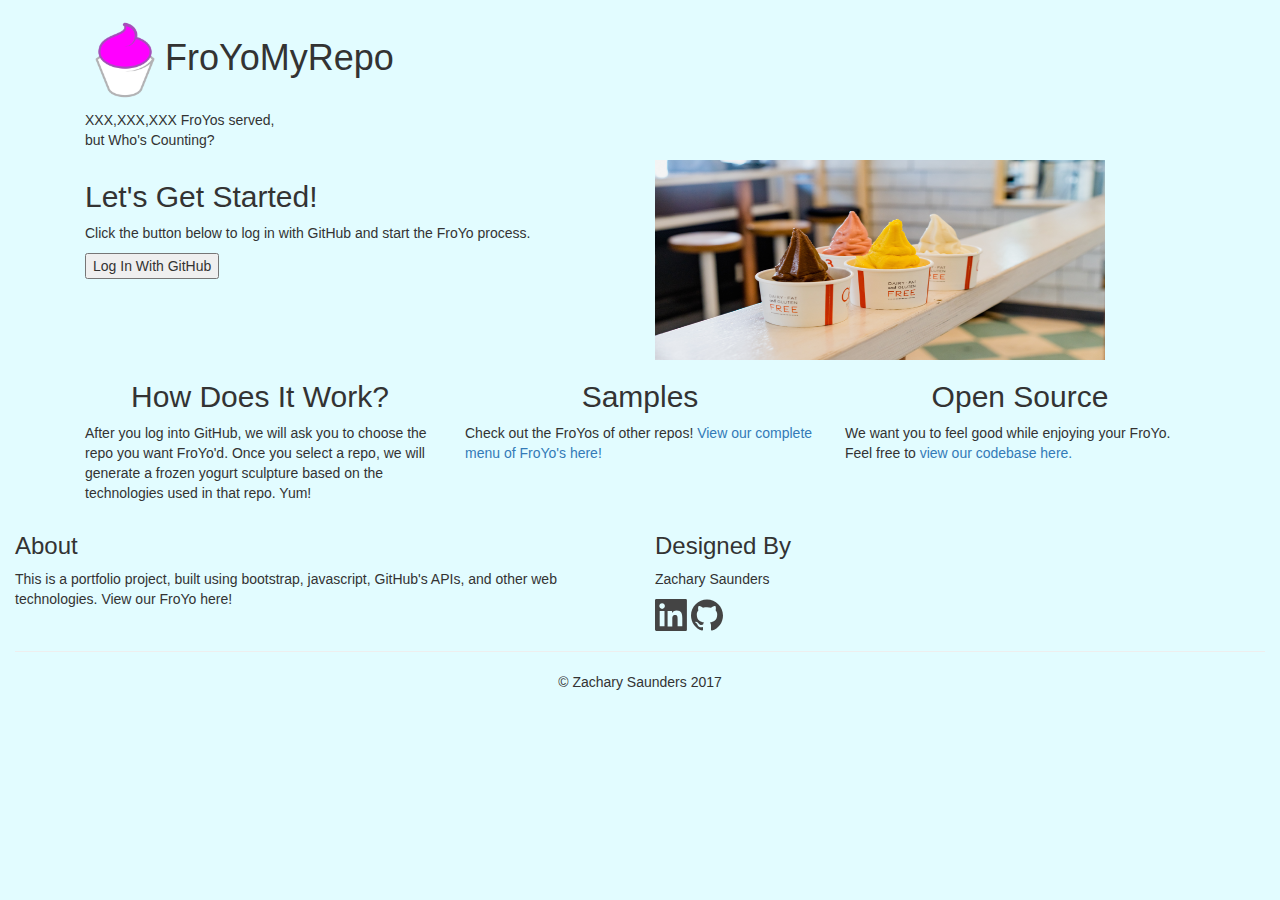
==== html/index.html @ 4bd0709f "MVP- Added Bootstrap and Beginning HTML/CSS" ====
<!DOCTYPE html>
<html lang="en">
  <head>
    <meta charset="UTF-8">
    <title>FroYoMyRepo</title>
    <link href="../css/bootstrap/bootstrap.css" rel="stylesheet">
    <link href="../css/style.css" rel="stylesheet">
  </head>

  <body>
    <div class="container">
      <div class="col-md-12">
        <h1><img src="../imgs/logo.ico" alt="FroYoMyRepo" height="80" width="80">FroYoMyRepo</h1>
      </div>
      <div class= "col-md-12">
        <p> XXX,XXX,XXX FroYos served,<br>but Who's Counting?</p>
      </div>
      <div class="col-md-6">
        <h2> Let's Get Started! </h2>
          <p> Click the button below to log in with GitHub and start the FroYo process.</p>
          <button type="button">Log In With GitHub</button>
      </div>
      <div class="col-md-6">
        <img src="../imgs/FroYoOnCounter.jpg" alt="FroYo!" height="200" width="450">
      </div>
      <div class="col-md-4">
        <h2 class="text-center"> How Does It Work? </h2>
          <p> After you log into GitHub, we will ask you to choose the repo you want FroYo'd. Once you select a repo, we will generate a frozen yogurt sculpture based on the technologies used in that repo. Yum!</p>
      </div>
      <div class="col-md-4">
        <h2 class="text-center"> Samples </h2>
        <p> Check out the FroYos of other repos! <a href ="menu.html">View our complete menu of FroYo's here! </a></p>
      </div>
      <div class="col-md-4">
        <h2 class="text-center"> Open Source </h2>
          <p> We want you to feel good while enjoying your FroYo. Feel free to <a href= "https://github.com/ZacharyDavidSaunders/FroYoMyRepo">view our codebase here.</a> </p>
      </div>
    </div>

    <div class="container.fluid footer">
      <div class="col-md-6">
        <h3>About</h3>
        <p>This is a portfolio project, built using bootstrap, javascript, GitHub's APIs, and other web technologies. View our FroYo here!</p>
      </div>
      <div class="col-md-6">
        <h3>Designed By</h3>
        <p>Zachary Saunders</p>
        <a href="https://www.linkedin.com/in/zacharydavidsaunders/" target="_blank"><img src="../imgs/linkedinLogo.svg" alt="Zachary Saunders' Linkedin profile"></a>
        <a href="https://github.com/ZacharyDavidSaunders" target="_blank"><img src="../imgs/githubLogo.svg" alt="Zachary Saunders' GitHub profile"></a>
      </div>
      <div class="col-md-12">
        <hr>
        <p class="text-center">&copy; Zachary Saunders 2017</p>
      </div>
    </div>
    <script src="https://ajax.googleapis.com/ajax/libs/jquery/3.2.1/jquery.min.js"></script>
    <script src="../js/bootstrap.js"></script>
  </body>
</html>
---- css/style.css ----
body {
  background-color: #E2FCFF;
}

.footer {
  background-color: #3B404C;
}
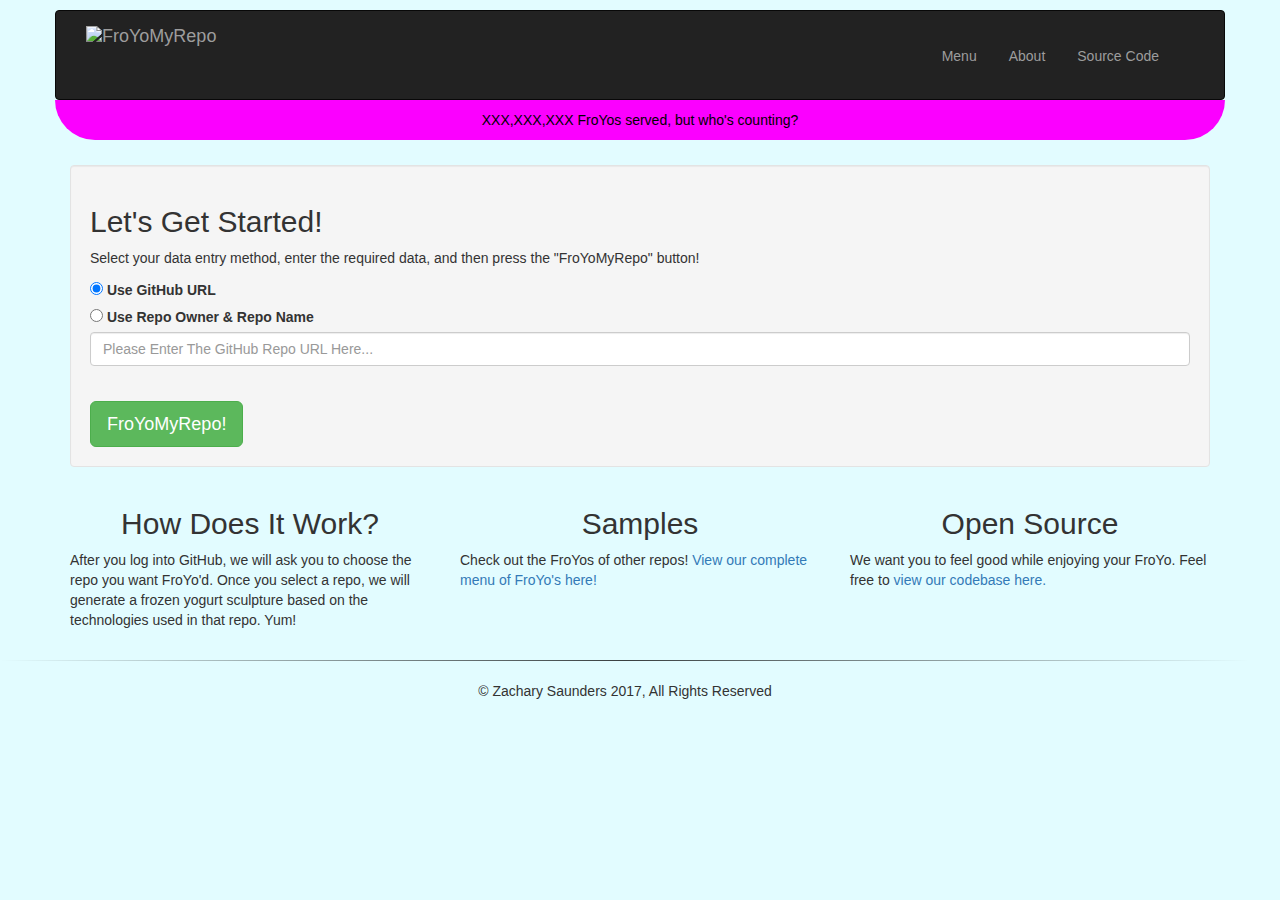
==== commit 3f164624: "MVP-Succesfully Built Basic API Connection" ====
--- a/html/index.html
+++ b/html/index.html
@@ -3,57 +3,68 @@
   <head>
     <meta charset="UTF-8">
     <title>FroYoMyRepo</title>
+    <link rel="icon" href="../imgs/favicon.ico" type="image/x-icon"/>
     <link href="../css/bootstrap/bootstrap.css" rel="stylesheet">
     <link href="../css/style.css" rel="stylesheet">
   </head>
 
   <body>
-    <div class="container">
-      <div class="col-md-12">
-        <h1><img src="../imgs/logo.ico" alt="FroYoMyRepo" height="80" width="80">FroYoMyRepo</h1>
+    <div class="container navbar navbar-inverse">
+        <a href='.' class="navbar-brand navbarItems">
+          <img src="../imgs/logo-white.psd" alt="FroYoMyRepo" height="60" width="200">
+        </a>
+        <ul class="nav nav-pills navbar-nav navbar-right navbarItems">
+          <li><a href="menu.html">Menu</a></li>
+          <li><a href="about.html">About</a></li>
+          <li><a href="https://github.com/ZacharyDavidSaunders/FroYoMyRepo" target="_blank">Source Code</a></li>
+        </ul>
+    </div>
+    <div class= "container">
+      <div class= "col-md-12 row" id="counterContainer">
+        <p class= "text-center" id="counter"> XXX,XXX,XXX FroYos served, but who's counting?</p>
       </div>
-      <div class= "col-md-12">
-        <p> XXX,XXX,XXX FroYos served,<br>but Who's Counting?</p>
+      <div class="col-md-12 well underCounter">
+        <h2> Let's Get Started! </h2>
+          <p> Select your data entry method, enter the required data, and then press the "FroYoMyRepo" button!</p>
+          <label><input type="radio" name="inputMethod" checked onclick="useInputMethod1();" id="inputMethod1"> Use GitHub URL</label>
+          <br>
+          <label><input type="radio" name="inputMethod" onclick="useInputMethod2();" id="inputMethod2"> Use Repo Owner &amp; Repo Name</label>
+          <input type="text" class="form-control inputMethod2" id="repoOwner" placeholder="Please Enter The Owner Of The Repo Here...">
+          <input type="text" class="form-control inputMethod2" id="repoName" placeholder="Please Enter Repo Name Here...">
+          <input type="url" class="form-control inputMethod1" id="repoUrl" placeholder="Please Enter The GitHub Repo URL Here...">
+          <br>
+          <button class='btn btn-lg btn-success' type="button" onclick="displayFroYo();">FroYoMyRepo!</button>
+          <div class="alert alert-danger">
+            <p><strong>Whoops!</strong> Your input is invalid. Please try again!</p>
+          </div>
       </div>
-      <div class="col-md-6">
-        <h2> Let's Get Started! </h2>
-          <p> Click the button below to log in with GitHub and start the FroYo process.</p>
-          <button type="button">Log In With GitHub</button>
+      <div class="row">
+        <div class="col-md-4 col-md-offset-4 row" id="canvasDiv">
+          <canvas id="canvas" width="350px" height="600px"></canvas>
+        </div>
       </div>
-      <div class="col-md-6">
-        <img src="../imgs/FroYoOnCounter.jpg" alt="FroYo!" height="200" width="450">
-      </div>
-      <div class="col-md-4">
-        <h2 class="text-center"> How Does It Work? </h2>
-          <p> After you log into GitHub, we will ask you to choose the repo you want FroYo'd. Once you select a repo, we will generate a frozen yogurt sculpture based on the technologies used in that repo. Yum!</p>
-      </div>
-      <div class="col-md-4">
-        <h2 class="text-center"> Samples </h2>
-        <p> Check out the FroYos of other repos! <a href ="menu.html">View our complete menu of FroYo's here! </a></p>
-      </div>
-      <div class="col-md-4">
-        <h2 class="text-center"> Open Source </h2>
-          <p> We want you to feel good while enjoying your FroYo. Feel free to <a href= "https://github.com/ZacharyDavidSaunders/FroYoMyRepo">view our codebase here.</a> </p>
+      <div class="row">
+        <div class="col-md-4">
+          <h2 class="text-center"> How Does It Work? </h2>
+            <p> After you log into GitHub, we will ask you to choose the repo you want FroYo'd. Once you select a repo, we will generate a frozen yogurt sculpture based on the technologies used in that repo. Yum!</p>
+        </div>
+        <div class="col-md-4">
+          <h2 class="text-center"> Samples </h2>
+          <p> Check out the FroYos of other repos! <a href ="menu.html">View our complete menu of FroYo's here! </a></p>
+        </div>
+        <div class="col-md-4">
+          <h2 class="text-center"> Open Source </h2>
+            <p> We want you to feel good while enjoying your FroYo. Feel free to <a href= "https://github.com/ZacharyDavidSaunders/FroYoMyRepo">view our codebase here.</a> </p>
+        </div>
       </div>
     </div>
-
-    <div class="container.fluid footer">
-      <div class="col-md-6">
-        <h3>About</h3>
-        <p>This is a portfolio project, built using bootstrap, javascript, GitHub's APIs, and other web technologies. View our FroYo here!</p>
-      </div>
-      <div class="col-md-6">
-        <h3>Designed By</h3>
-        <p>Zachary Saunders</p>
-        <a href="https://www.linkedin.com/in/zacharydavidsaunders/" target="_blank"><img src="../imgs/linkedinLogo.svg" alt="Zachary Saunders' Linkedin profile"></a>
-        <a href="https://github.com/ZacharyDavidSaunders" target="_blank"><img src="../imgs/githubLogo.svg" alt="Zachary Saunders' GitHub profile"></a>
-      </div>
-      <div class="col-md-12">
+      <div class="col-md-12 row">
         <hr>
-        <p class="text-center">&copy; Zachary Saunders 2017</p>
+        <p class="text-center"> &copy; Zachary Saunders 2017, All Rights Reserved</p>
       </div>
     </div>
     <script src="https://ajax.googleapis.com/ajax/libs/jquery/3.2.1/jquery.min.js"></script>
     <script src="../js/bootstrap.js"></script>
+    <script src="../js/script.js"></script>
   </body>
 </html>
--- a/css/style.css
+++ b/css/style.css
@@ -5,3 +5,77 @@
 .footer {
   background-color: #3B404C;
 }
+
+.navbar {
+  margin-top: 10px;
+  margin-bottom: 0px;
+  height : 90px;
+}
+
+.navbarItems {
+  display: inline-block;
+}
+
+.nav-pills {
+  padding-top: 20px;
+  padding-right: 50px;
+}
+
+.underCounter {
+  margin-top: 25px;
+}
+
+#counterContainer {
+  border-radius: 0px 0px 50px 50px;
+  display: absolute;
+  width: inherit;
+  height:100%;
+  background-color: #FB00FF;
+}
+
+#counter {
+  margin-top: 10px;
+  top: 40px;
+  left: 40px;
+  font-size: 1em;
+  color: black;
+}
+
+.btn-success{
+  margin-top: 15px;
+}
+
+#aboutContainer{
+  border-radius: 0px 0px 50px 50px;
+  background-color: #FF0084;
+}
+
+.socialLinks:hover{
+  filter: brightness(100);
+}
+
+#faceshot {
+  border-radius: 50%;
+  border: 2px solid;
+  border-color: white;
+}
+
+hr {
+  border: 0;
+  height: 1px;
+  background-image: linear-gradient(to right, rgba(0, 0, 0, 0), rgba(0, 0, 0, 0.75), rgba(0, 0, 0, 0));
+}
+
+.inputMethod2{
+  display: none;
+}
+
+.alert{
+  display: none;
+}
+
+#canvasDiv {
+  border: 5px double #000000;
+  display: none;
+  /*This ^ will be modified to be "display:inline" when the canvas is ready to be used!*/
+}
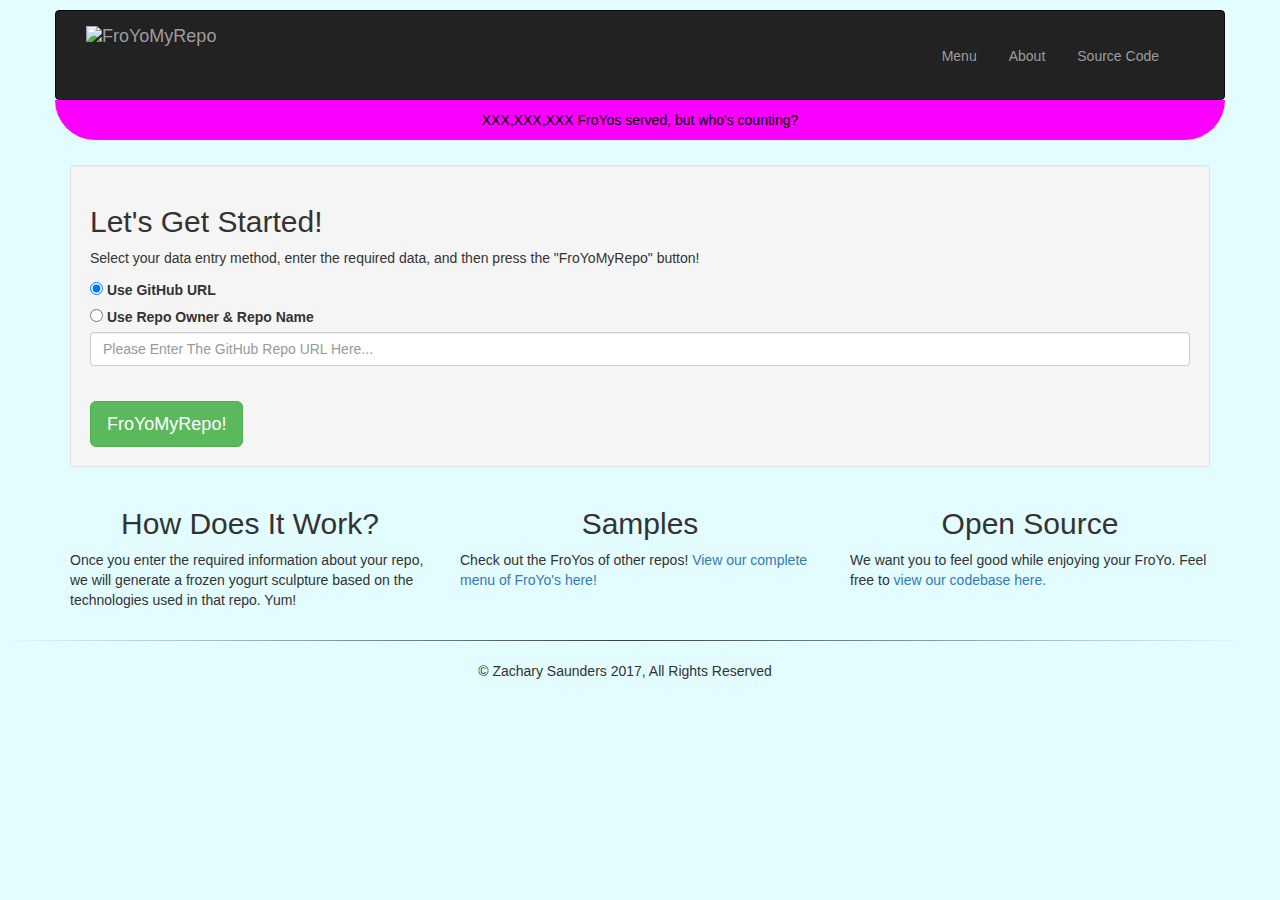
==== commit be4103de: "MVP-Added Alert System & Tweaked The Way The API Response Is Handled" ====
--- a/html/index.html
+++ b/html/index.html
@@ -29,13 +29,13 @@
           <label><input type="radio" name="inputMethod" checked onclick="useInputMethod1();" id="inputMethod1"> Use GitHub URL</label>
           <br>
           <label><input type="radio" name="inputMethod" onclick="useInputMethod2();" id="inputMethod2"> Use Repo Owner &amp; Repo Name</label>
-          <input type="text" class="form-control inputMethod2" id="repoOwner" placeholder="Please Enter The Owner Of The Repo Here...">
-          <input type="text" class="form-control inputMethod2" id="repoName" placeholder="Please Enter Repo Name Here...">
+          <input type="text" class="form-control inputMethod2" id="repoOwner" placeholder="Please Enter The Owner Of The Repo Here (Case Insensitive)...">
+          <input type="text" class="form-control inputMethod2" id="repoName" placeholder="Please Enter Repo Name Here (Case Insensitive)...">
           <input type="url" class="form-control inputMethod1" id="repoUrl" placeholder="Please Enter The GitHub Repo URL Here...">
           <br>
-          <button class='btn btn-lg btn-success' type="button" onclick="displayFroYo();">FroYoMyRepo!</button>
-          <div class="alert alert-danger">
-            <p><strong>Whoops!</strong> Your input is invalid. Please try again!</p>
+          <button class='btn btn-lg btn-success' type="button" onclick="froYoMyRepo();">FroYoMyRepo!</button>
+          <div class="col-md-12 alert alert-danger" id="alert">
+            <p><strong> Whoops! </strong> We were unable to locate that repo. Please verify that you entered the info correctly, and verify that the repo is public.</p>
           </div>
       </div>
       <div class="row">
@@ -46,7 +46,7 @@
       <div class="row">
         <div class="col-md-4">
           <h2 class="text-center"> How Does It Work? </h2>
-            <p> After you log into GitHub, we will ask you to choose the repo you want FroYo'd. Once you select a repo, we will generate a frozen yogurt sculpture based on the technologies used in that repo. Yum!</p>
+            <p> Once you enter the required information about your repo, we will generate a frozen yogurt sculpture based on the technologies used in that repo. Yum!</p>
         </div>
         <div class="col-md-4">
           <h2 class="text-center"> Samples </h2>
--- a/css/style.css
+++ b/css/style.css
@@ -70,7 +70,7 @@
   display: none;
 }
 
-.alert{
+#alert{
   display: none;
 }
 
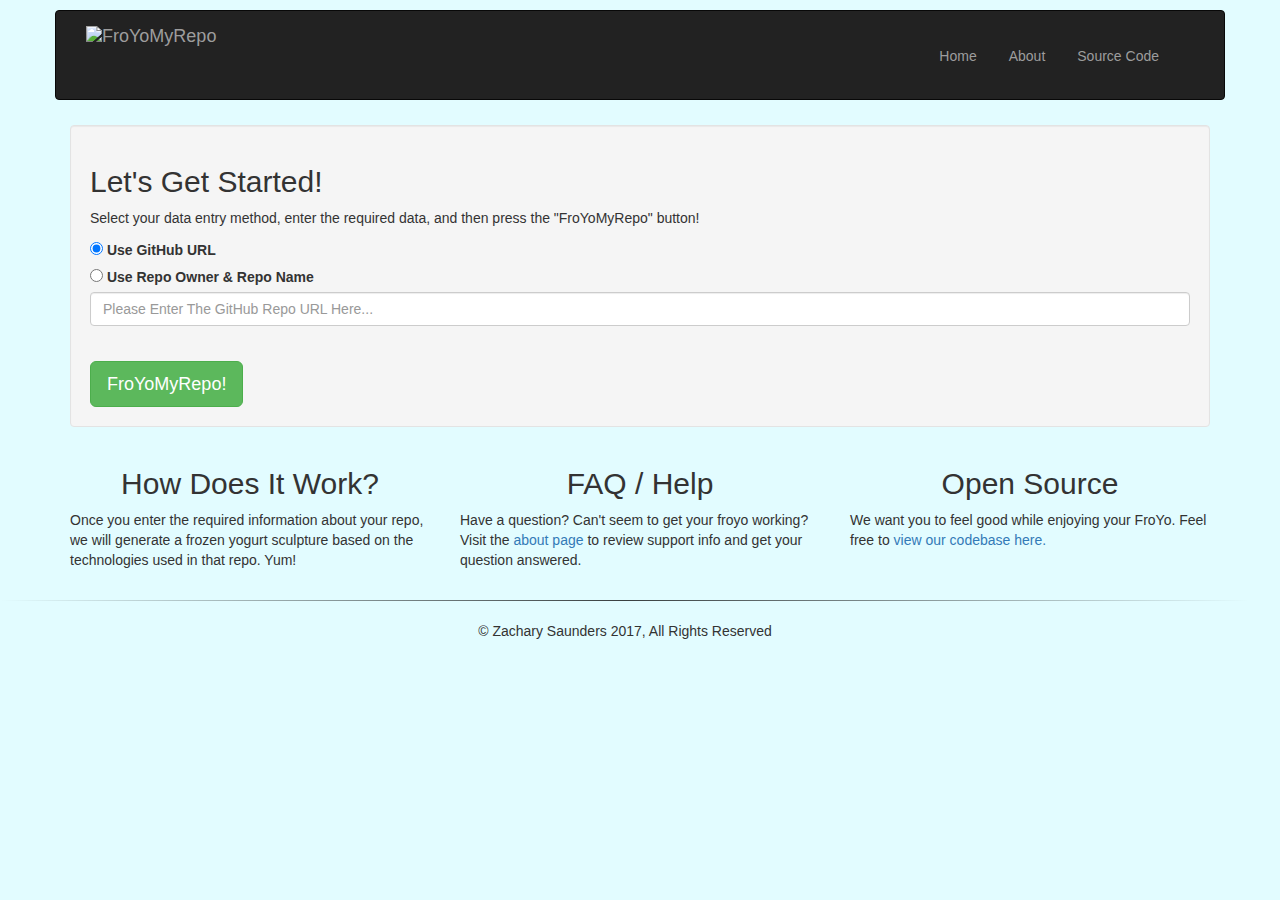
==== commit b785a2d1: "Removed Menu, Counter, & Added FAQs" ====
--- a/html/index.html
+++ b/html/index.html
@@ -14,16 +14,13 @@
           <img src="../imgs/logo-white.psd" alt="FroYoMyRepo" height="60" width="200">
         </a>
         <ul class="nav nav-pills navbar-nav navbar-right navbarItems">
-          <li><a href="menu.html">Menu</a></li>
+          <li><a href=".">Home</a></li></li>
           <li><a href="about.html">About</a></li>
           <li><a href="https://github.com/ZacharyDavidSaunders/FroYoMyRepo" target="_blank">Source Code</a></li>
         </ul>
     </div>
     <div class= "container">
-      <div class= "col-md-12 row" id="counterContainer">
-        <p class= "text-center" id="counter"> XXX,XXX,XXX FroYos served, but who's counting?</p>
-      </div>
-      <div class="col-md-12 well underCounter">
+      <div class="col-md-12 well core">
         <h2> Let's Get Started! </h2>
           <p> Select your data entry method, enter the required data, and then press the "FroYoMyRepo" button!</p>
           <label><input type="radio" name="inputMethod" checked onclick="useInputMethod1();" id="inputMethod1"> Use GitHub URL</label>
@@ -34,9 +31,6 @@
           <input type="url" class="form-control inputMethod1" id="repoUrl" placeholder="Please Enter The GitHub Repo URL Here...">
           <br>
           <button class='btn btn-lg btn-success' type="button" onclick="froYoMyRepo();">FroYoMyRepo!</button>
-          <div class="col-md-12 alert alert-danger" id="alert">
-            <p><strong> Whoops! </strong> We were unable to locate that repo. Please verify that you entered the info correctly, and verify that the repo is public.</p>
-          </div>
       </div>
       <div class="row">
         <div class="col-md-4 col-md-offset-4 row" id="canvasDiv">
@@ -49,8 +43,8 @@
             <p> Once you enter the required information about your repo, we will generate a frozen yogurt sculpture based on the technologies used in that repo. Yum!</p>
         </div>
         <div class="col-md-4">
-          <h2 class="text-center"> Samples </h2>
-          <p> Check out the FroYos of other repos! <a href ="menu.html">View our complete menu of FroYo's here! </a></p>
+          <h2 class="text-center"> FAQ / Help </h2>
+          <p> Have a question? Can't seem to get your froyo working? Visit the <a href ="about.html">about page</a> to review support info and get your question answered.</p>
         </div>
         <div class="col-md-4">
           <h2 class="text-center"> Open Source </h2>
--- a/css/style.css
+++ b/css/style.css
@@ -1,6 +1,16 @@
+/* All HTML element css: */
+
 body {
   background-color: #E2FCFF;
 }
+
+hr {
+  border: 0;
+  height: 1px;
+  background-image: linear-gradient(to right, rgba(0, 0, 0, 0), rgba(0, 0, 0, 0.75), rgba(0, 0, 0, 0));
+}
+
+/* Class css: */
 
 .footer {
   background-color: #3B404C;
@@ -21,53 +31,57 @@
   padding-right: 50px;
 }
 
-.underCounter {
-  margin-top: 25px;
+.question {
+  font-style: italic;
+  font-weight: 600;
 }
 
-#counterContainer {
-  border-radius: 0px 0px 50px 50px;
-  display: absolute;
-  width: inherit;
-  height:100%;
-  background-color: #FB00FF;
+.answer {
+  text-indent: 30px;
 }
 
-#counter {
-  margin-top: 10px;
-  top: 40px;
-  left: 40px;
-  font-size: 1em;
-  color: black;
+.core {
+  margin-top: 25px;
 }
 
 .btn-success{
   margin-top: 15px;
 }
 
-#aboutContainer{
-  border-radius: 0px 0px 50px 50px;
-  background-color: #FF0084;
+.inputMethod2{
+  display: none;
+}
+
+.socialLinks {
+  margin-top: 5px;
 }
 
 .socialLinks:hover{
   filter: brightness(100);
 }
 
+/* Id css: */
+
+#aboutContainer{
+  padding-bottom: 15px;
+  border-radius: 0px 0px 50px 50px;
+  background-color: #ffb1d9;
+  margin-bottom: -20px;
+  z-index: 0;
+}
+
+#faqsContainer{
+  padding-top: 15px;
+  padding-bottom: 25px;
+  border-radius: 0px 0px 50px 50px;
+  background-color: #ffffff;
+  z-index: -1;
+}
+
 #faceshot {
   border-radius: 50%;
   border: 2px solid;
   border-color: white;
-}
-
-hr {
-  border: 0;
-  height: 1px;
-  background-image: linear-gradient(to right, rgba(0, 0, 0, 0), rgba(0, 0, 0, 0.75), rgba(0, 0, 0, 0));
-}
-
-.inputMethod2{
-  display: none;
 }
 
 #alert{
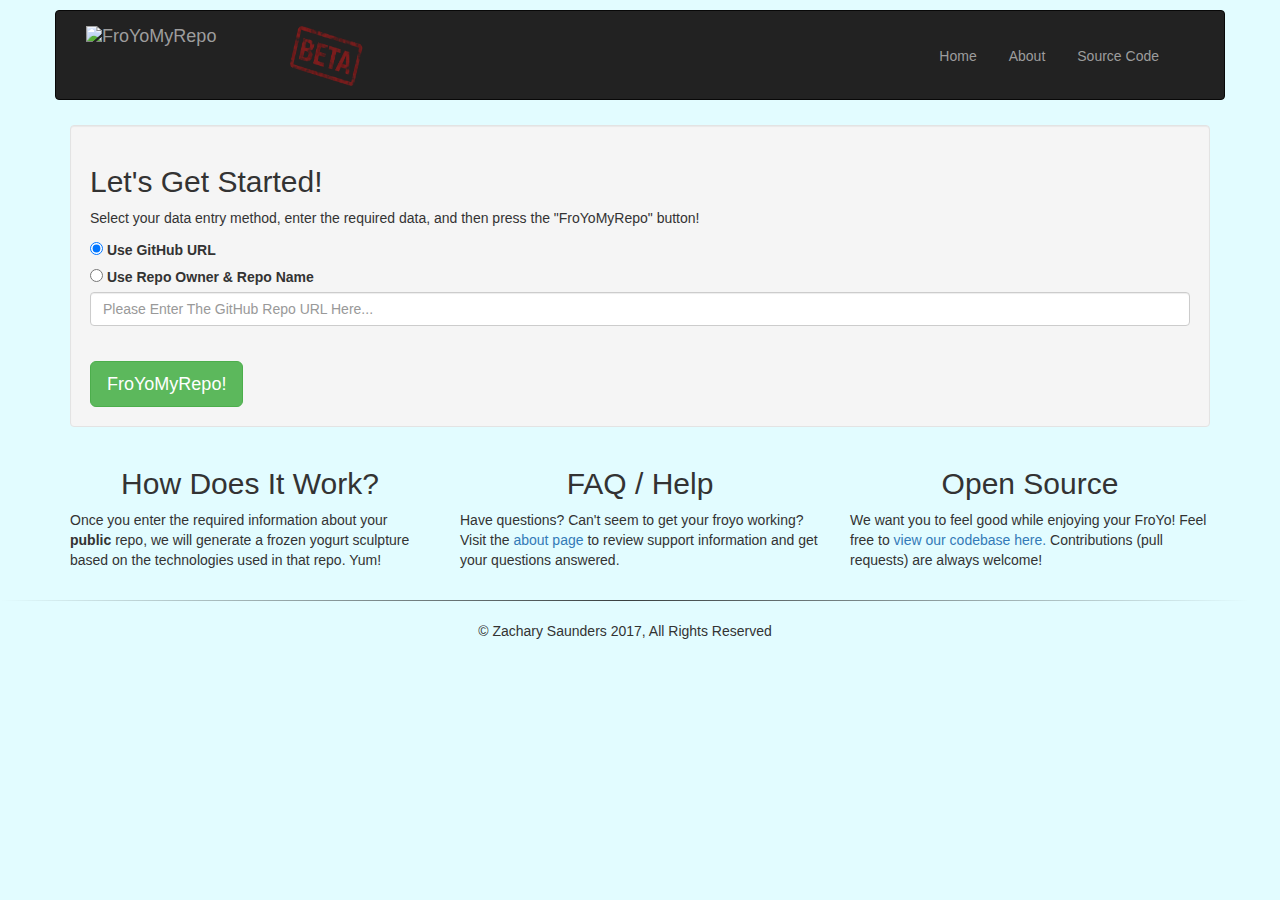
==== commit 29730dfd: "Fixed A Broken Link, Changed Some Wording, & Added Beta Image" ====
--- a/html/index.html
+++ b/html/index.html
@@ -11,7 +11,8 @@
   <body>
     <div class="container navbar navbar-inverse">
         <a href='.' class="navbar-brand navbarItems">
-          <img src="../imgs/logo-white.psd" alt="FroYoMyRepo" height="60" width="200">
+          <img src="../imgs/logo-white.psd" alt="FroYoMyRepo" height="60" width="200" class="brand">
+          <img src="../imgs/beta.png" alt="We are currently in beta testing" height="60" width="80">
         </a>
         <ul class="nav nav-pills navbar-nav navbar-right navbarItems">
           <li><a href=".">Home</a></li></li>
@@ -40,15 +41,15 @@
       <div class="row">
         <div class="col-md-4">
           <h2 class="text-center"> How Does It Work? </h2>
-            <p> Once you enter the required information about your repo, we will generate a frozen yogurt sculpture based on the technologies used in that repo. Yum!</p>
+          <p> Once you enter the required information about your <strong> public </strong> repo, we will generate a frozen yogurt sculpture based on the technologies used in that repo. Yum!</p>
         </div>
         <div class="col-md-4">
           <h2 class="text-center"> FAQ / Help </h2>
-          <p> Have a question? Can't seem to get your froyo working? Visit the <a href ="about.html">about page</a> to review support info and get your question answered.</p>
+          <p> Have questions? Can't seem to get your froyo working? Visit the <a href ="about.html">about page</a> to review support information and get your questions answered.</p>
         </div>
         <div class="col-md-4">
           <h2 class="text-center"> Open Source </h2>
-            <p> We want you to feel good while enjoying your FroYo. Feel free to <a href= "https://github.com/ZacharyDavidSaunders/FroYoMyRepo">view our codebase here.</a> </p>
+            <p> We want you to feel good while enjoying your FroYo! Feel free to <a href= "https://github.com/ZacharyDavidSaunders/FroYoMyRepo">view our codebase here.</a> Contributions (pull requests) are always welcome! </p>
         </div>
       </div>
     </div>
--- a/css/style.css
+++ b/css/style.css
@@ -38,6 +38,10 @@
 
 .answer {
   text-indent: 30px;
+}
+
+.brand {
+  float: left;
 }
 
 .core {
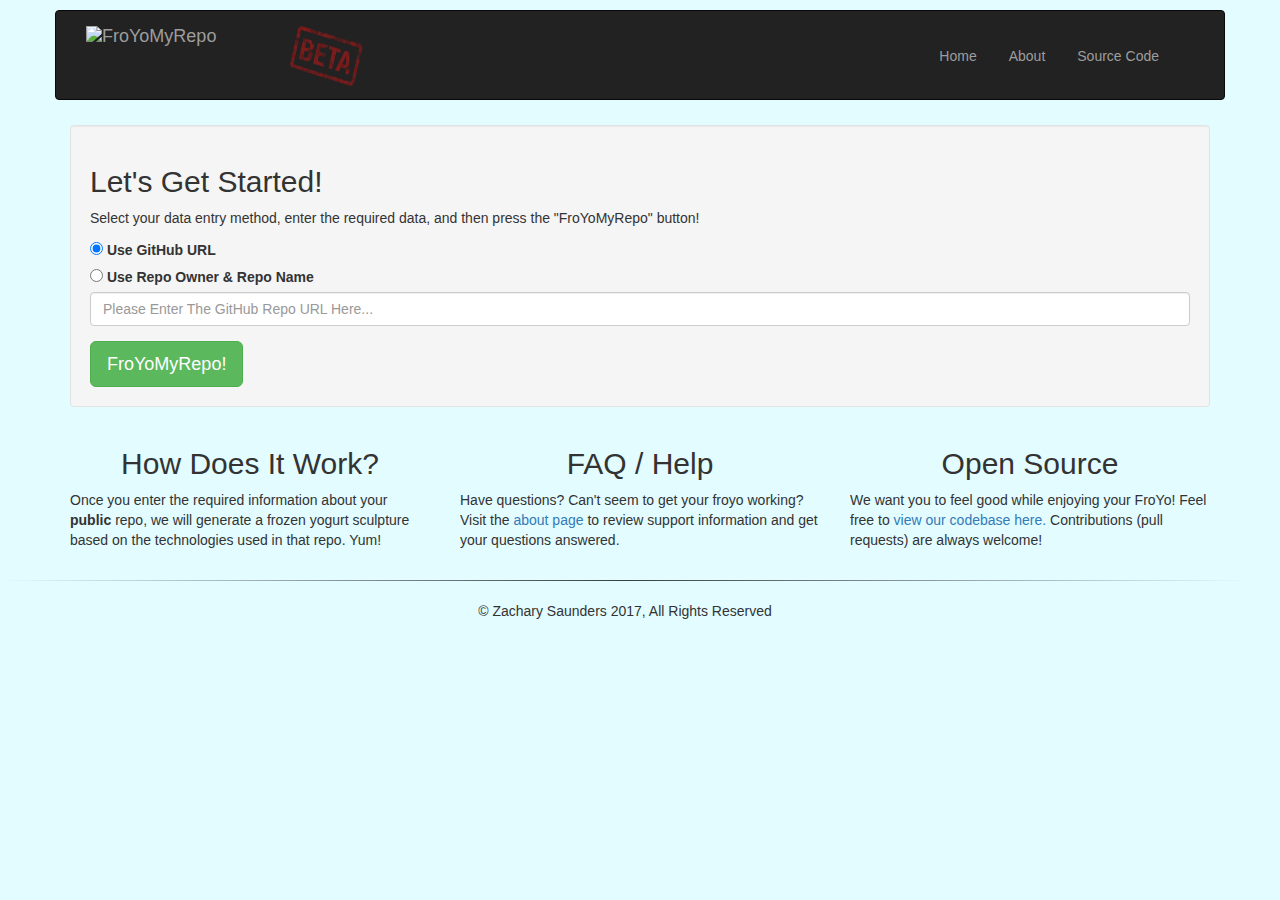
==== commit 15b75b5d: "Added Alert System" ====
--- a/html/index.html
+++ b/html/index.html
@@ -30,8 +30,10 @@
           <input type="text" class="form-control inputMethod2" id="repoOwner" placeholder="Please Enter The Owner Of The Repo Here (Case Insensitive)...">
           <input type="text" class="form-control inputMethod2" id="repoName" placeholder="Please Enter Repo Name Here (Case Insensitive)...">
           <input type="url" class="form-control inputMethod1" id="repoUrl" placeholder="Please Enter The GitHub Repo URL Here...">
-          <br>
           <button class='btn btn-lg btn-success' type="button" onclick="froYoMyRepo();">FroYoMyRepo!</button>
+          <div class="alert alert-danger" id="error">
+            <p><strong>Whoops!</strong><br> We were unable to retrieve data about the repo you entered. Please check your spelling and ensure that the repo is public. After checking that, if you are still running into problems, please see the FAQ on the <a href="about.html">About</a> page.</p>
+          </div>
       </div>
       <div class="row">
         <div class="col-md-4 col-md-offset-4 row" id="canvasDiv">
--- a/css/style.css
+++ b/css/style.css
@@ -88,7 +88,8 @@
   border-color: white;
 }
 
-#alert{
+#error{
+  margin-top: 15px;
   display: none;
 }
 
